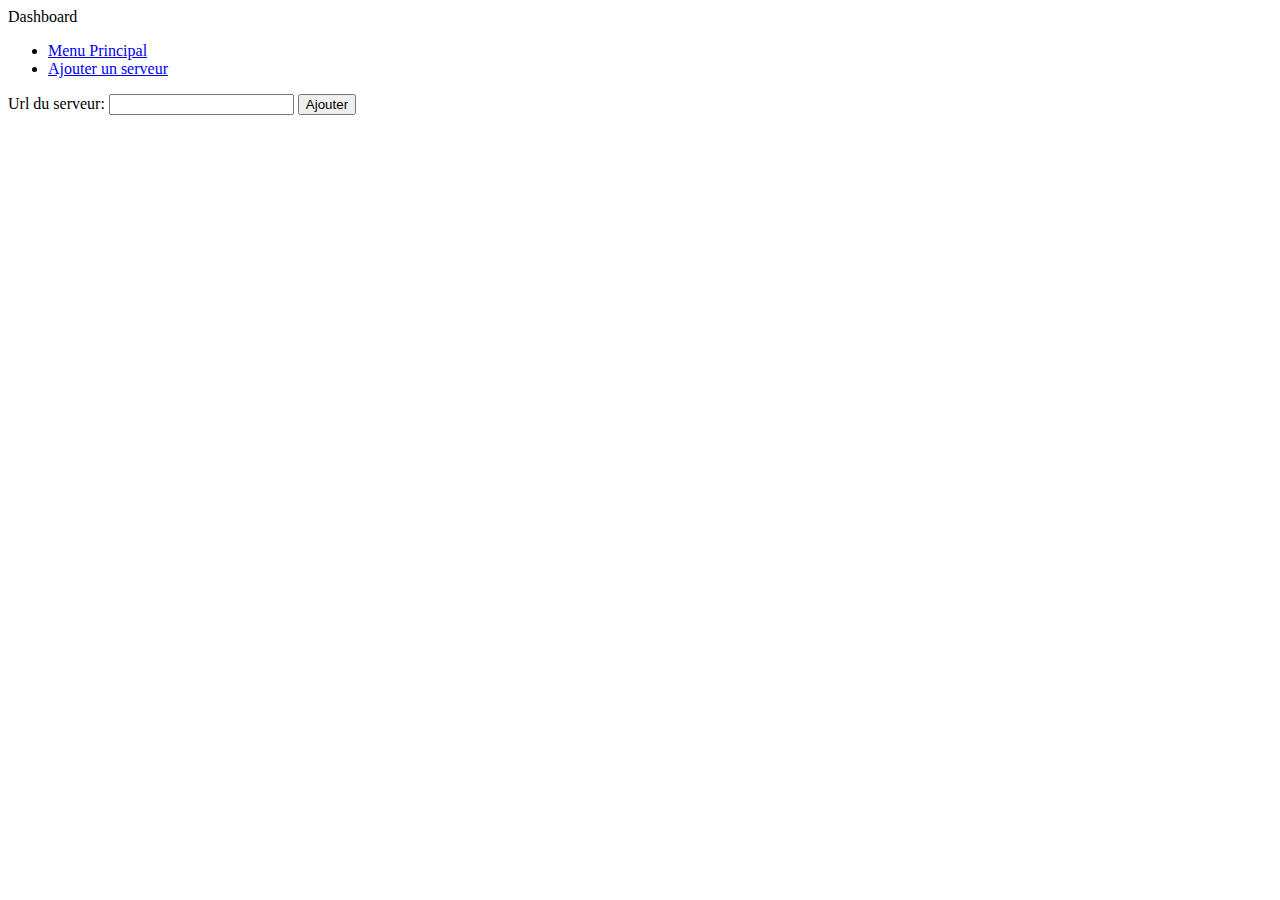
==== src/templates/add_server_route.html @ 2d6f63bb "ajout interface" ====
<!DOCTYPE html>
<html lang="en">
<head>
    <meta charset="UTF-8">
    <meta http-equiv="X-UA-Compatible" content="IE=edge">
    <meta name="viewport" content="width=device-width, initial-scale=1.0">
    <link rel="stylesheet" type="text/css" href="/static/style.css">
    <title>Dashboard</title>
</head>
<body>
    <nav class="menu"> <span class="titre"> Dashboard </span>
        <ul>
            <li><a href="/">Menu Principal</a></li>
            <li><a href="add_server_route.html">Ajouter un serveur</a></li>
            
            
        </ul>
    </nav>

    <div id="add-server">
        <form method="POST" action="{{ url_for('add_server_route') }}">
            <label for="server_url">Url du serveur:</label>
            <input type="text" id="server_name" url="server_url" required>
            <button type="submit">Ajouter</button>
        </form>
    </div>
    
</body>
</html>
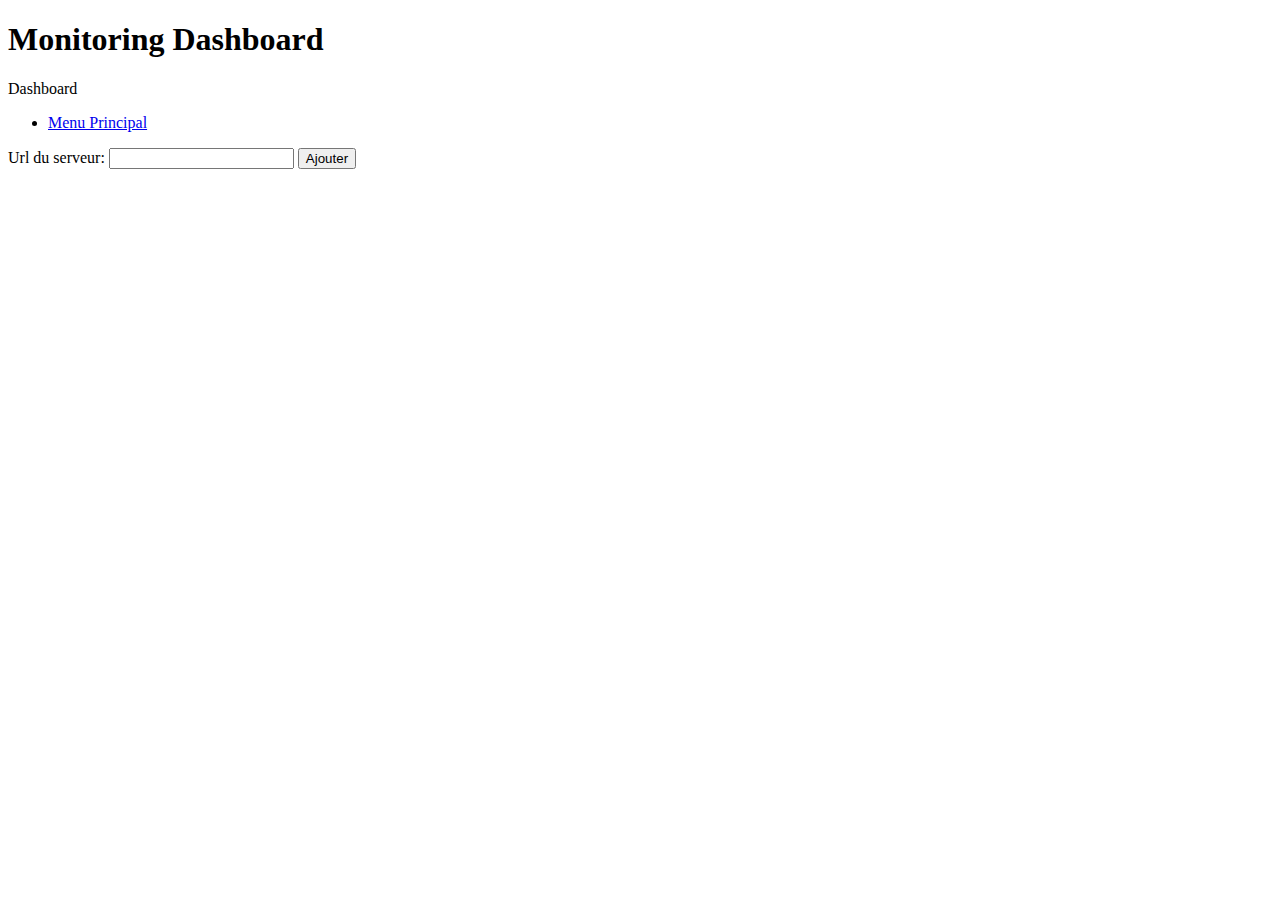
==== commit 4b669731: "ajout interface" ====
--- a/src/templates/add_server_route.html
+++ b/src/templates/add_server_route.html
@@ -8,10 +8,11 @@
     <title>Dashboard</title>
 </head>
 <body>
+    <h1>Monitoring Dashboard</h1>
     <nav class="menu"> <span class="titre"> Dashboard </span>
         <ul>
             <li><a href="/">Menu Principal</a></li>
-            <li><a href="add_server_route.html">Ajouter un serveur</a></li>
+            
             
             
         </ul>
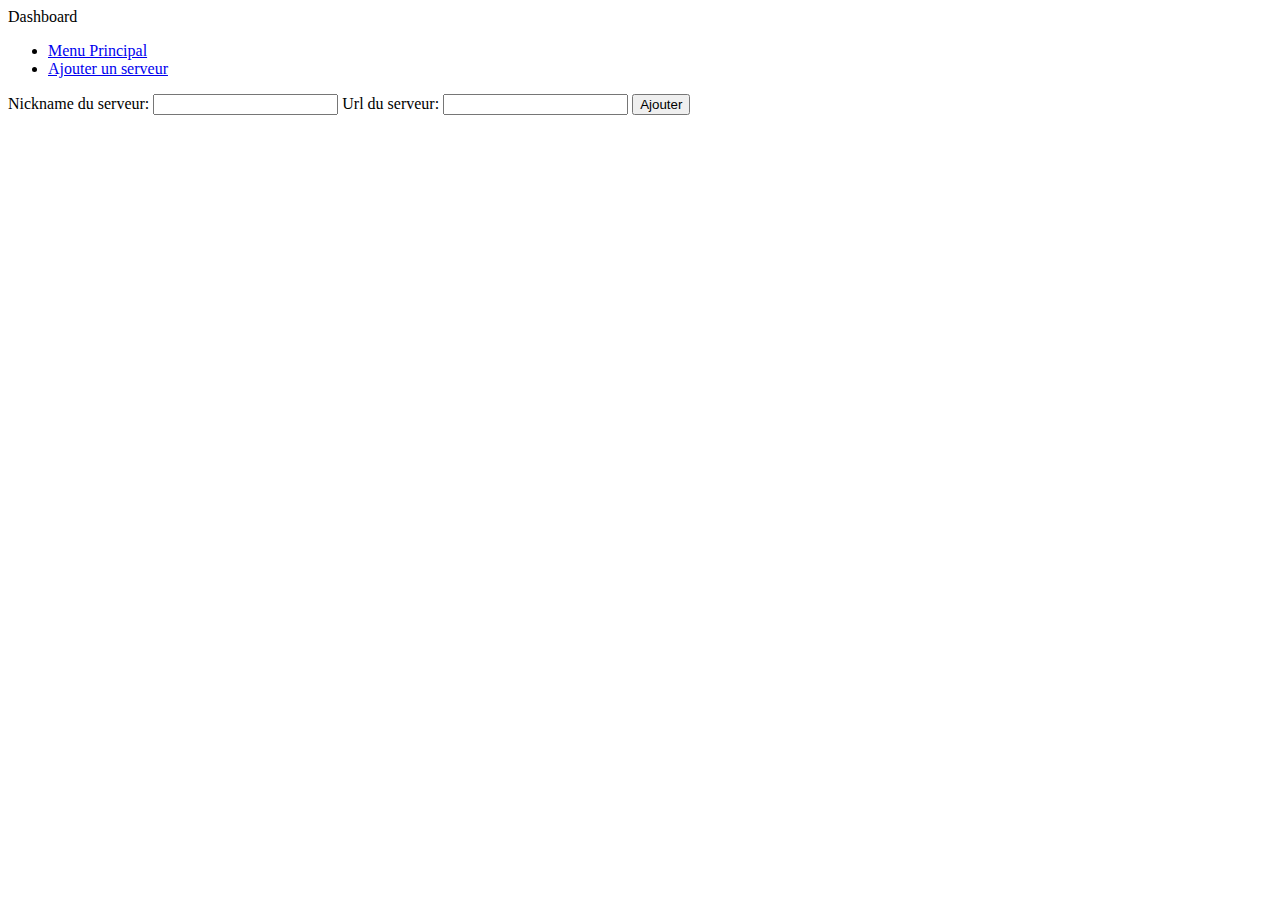
==== commit 3251e602: "Modification CSS + Affichage main avec info server + Ajout serveur" ====
--- a/src/templates/add_server_route.html
+++ b/src/templates/add_server_route.html
@@ -8,11 +8,10 @@
     <title>Dashboard</title>
 </head>
 <body>
-    <h1>Monitoring Dashboard</h1>
     <nav class="menu"> <span class="titre"> Dashboard </span>
         <ul>
             <li><a href="/">Menu Principal</a></li>
-            
+            <li><a href="add_server_route.html">Ajouter un serveur</a></li>
             
             
         </ul>
@@ -20,8 +19,11 @@
 
     <div id="add-server">
         <form method="POST" action="{{ url_for('add_server_route') }}">
+            <label for="server_nickname">Nickname du serveur:</label>
+            <input type="text" id="server_nickname" name="server_nickname" required>
+
             <label for="server_url">Url du serveur:</label>
-            <input type="text" id="server_name" url="server_url" required>
+            <input type="text" id="server_url" name="server_url" required>
             <button type="submit">Ajouter</button>
         </form>
     </div>
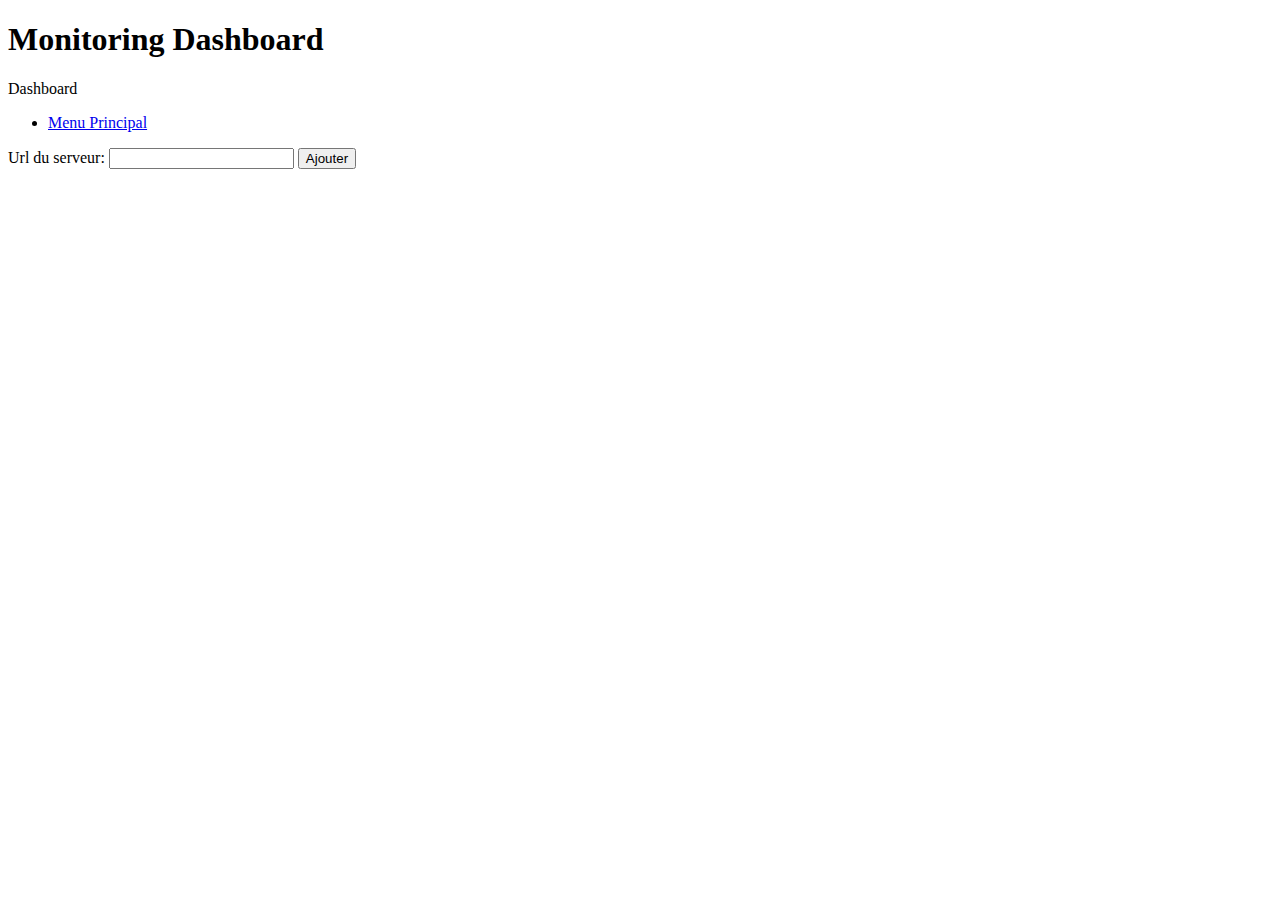
==== commit cd656ed4: "Commentaire" ====
--- a/src/templates/add_server_route.html
+++ b/src/templates/add_server_route.html
@@ -8,22 +8,17 @@
     <title>Dashboard</title>
 </head>
 <body>
+    <h1>Monitoring Dashboard</h1>
     <nav class="menu"> <span class="titre"> Dashboard </span>
         <ul>
             <li><a href="/">Menu Principal</a></li>
-            <li><a href="add_server_route.html">Ajouter un serveur</a></li>
-            
-            
         </ul>
     </nav>
 
     <div id="add-server">
         <form method="POST" action="{{ url_for('add_server_route') }}">
-            <label for="server_nickname">Nickname du serveur:</label>
-            <input type="text" id="server_nickname" name="server_nickname" required>
-
             <label for="server_url">Url du serveur:</label>
-            <input type="text" id="server_url" name="server_url" required>
+            <input type="text" id="server_name" url="server_url" required>
             <button type="submit">Ajouter</button>
         </form>
     </div>
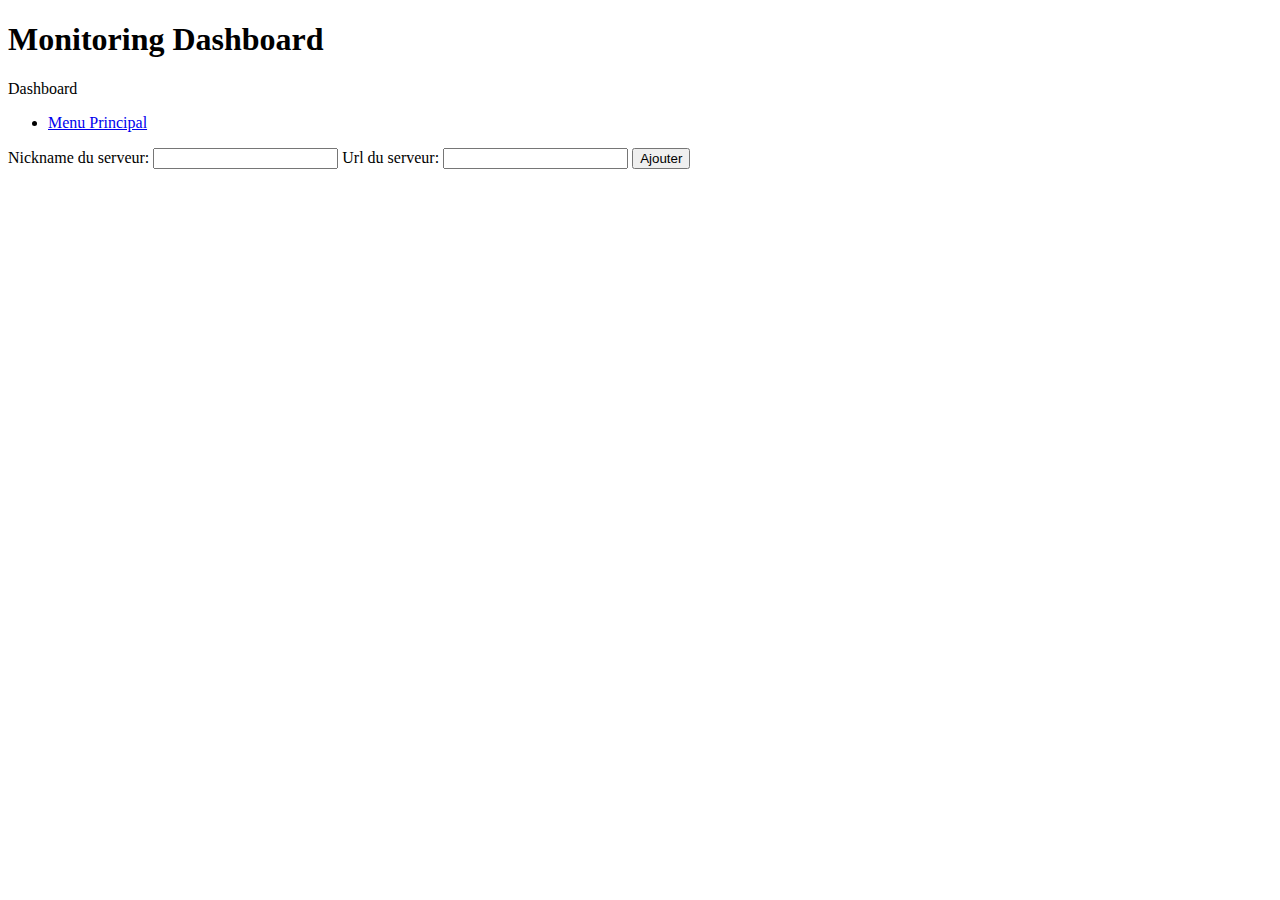
==== commit 77e63565: "Fix merge conflict" ====
--- a/src/templates/add_server_route.html
+++ b/src/templates/add_server_route.html
@@ -12,13 +12,19 @@
     <nav class="menu"> <span class="titre"> Dashboard </span>
         <ul>
             <li><a href="/">Menu Principal</a></li>
+            
+            
+            
         </ul>
     </nav>
 
     <div id="add-server">
         <form method="POST" action="{{ url_for('add_server_route') }}">
+            <label for="server_nickname">Nickname du serveur:</label>
+            <input type="text" id="server_nickname" name="server_nickname" required>
+
             <label for="server_url">Url du serveur:</label>
-            <input type="text" id="server_name" url="server_url" required>
+            <input type="text" id="server_url" name="server_url" required>
             <button type="submit">Ajouter</button>
         </form>
     </div>
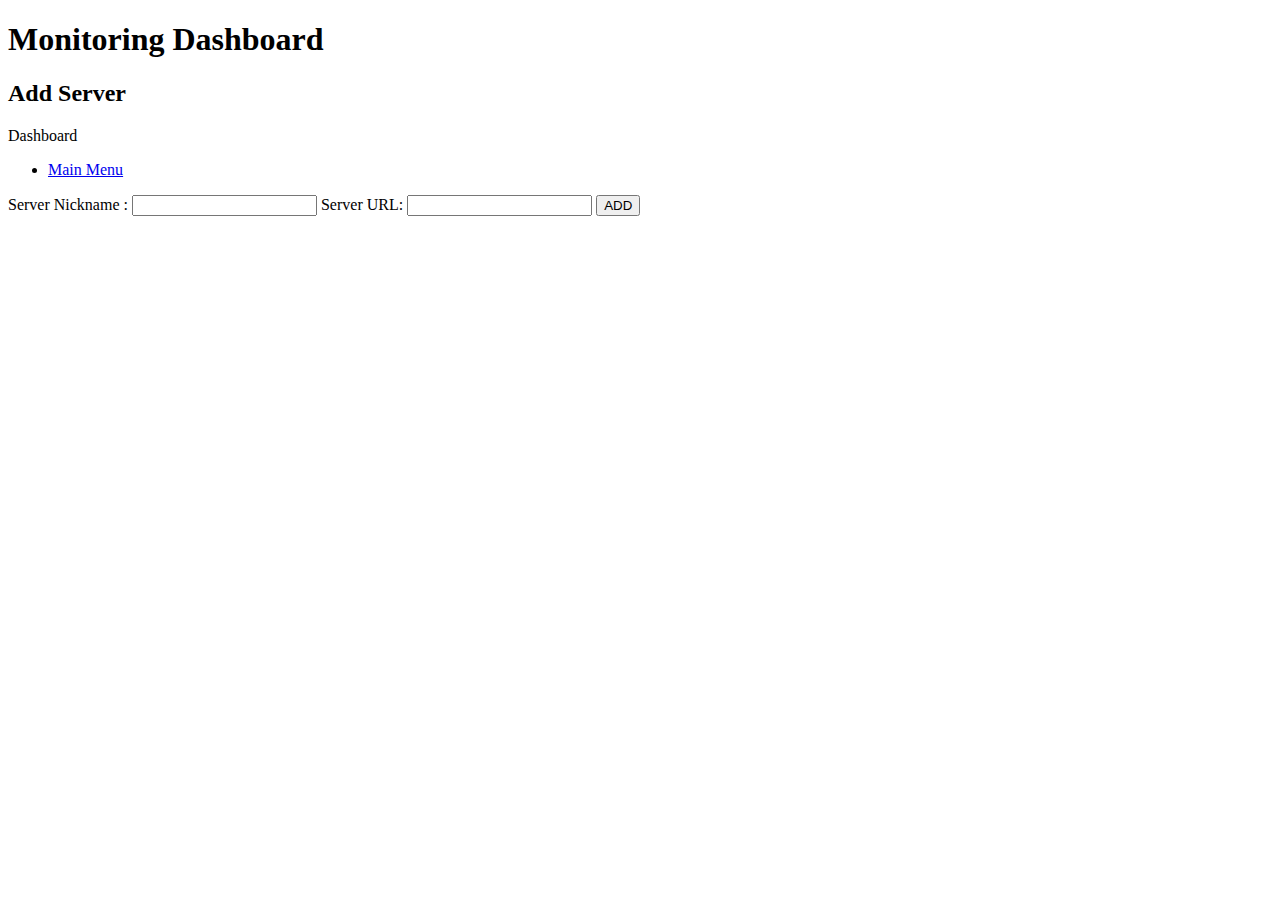
==== commit 2222966a: "Correction et ajout de la fonction remove" ====
--- a/src/templates/add_server_route.html
+++ b/src/templates/add_server_route.html
@@ -9,23 +9,21 @@
 </head>
 <body>
     <h1>Monitoring Dashboard</h1>
+    <h2>Add Server</h2>
     <nav class="menu"> <span class="titre"> Dashboard </span>
         <ul>
-            <li><a href="/">Menu Principal</a></li>
-            
-            
-            
+            <li><a href="/">Main Menu</a></li>
         </ul>
     </nav>
 
     <div id="add-server">
         <form method="POST" action="{{ url_for('add_server_route') }}">
-            <label for="server_nickname">Nickname du serveur:</label>
+            <label for="server_nickname">Server Nickname :</label>
             <input type="text" id="server_nickname" name="server_nickname" required>
 
-            <label for="server_url">Url du serveur:</label>
+            <label for="server_url">Server URL:</label>
             <input type="text" id="server_url" name="server_url" required>
-            <button type="submit">Ajouter</button>
+            <button type="submit">ADD</button>
         </form>
     </div>
     
